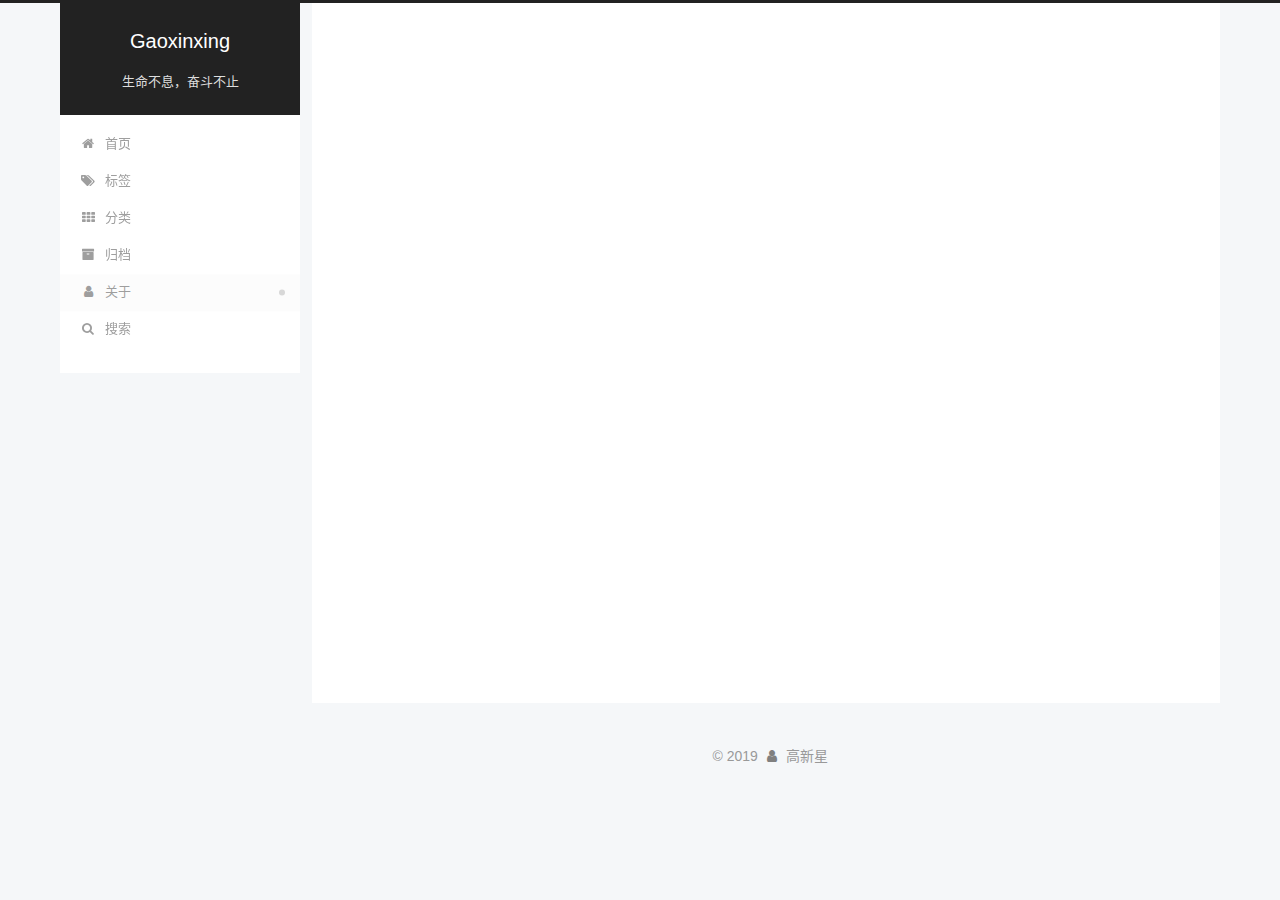
==== about/index.html @ 44e59f3e "2019030601-添加tags和categories" ====
<!DOCTYPE html>












  


<html class="theme-next pisces use-motion" lang="zh-CN">
<head><meta name="generator" content="Hexo 3.8.0">
  <meta charset="UTF-8">
<meta http-equiv="X-UA-Compatible" content="IE=edge">
<meta name="viewport" content="width=device-width, initial-scale=1, maximum-scale=2">
<meta name="theme-color" content="#222">




  
  
    
    
  <script src="/lib/pace/pace.min.js?v=1.0.2"></script>
  <link rel="stylesheet" href="/lib/pace/pace-theme-flash.min.css?v=1.0.2">























<link rel="stylesheet" href="/lib/font-awesome/css/font-awesome.min.css?v=4.6.2">

<link rel="stylesheet" href="/css/main.css?v=7.0.1">


  <link rel="apple-touch-icon" sizes="180x180" href="/images/apple-touch-icon-next.png?v=7.0.1">


  <link rel="icon" type="image/png" sizes="32x32" href="/images/favicon-32x32-next.png?v=7.0.1">


  <link rel="icon" type="image/png" sizes="16x16" href="/images/favicon-16x16-next.png?v=7.0.1">


  <link rel="mask-icon" href="/images/logo.svg?v=7.0.1" color="#222">







<script id="hexo.configurations">
  var NexT = window.NexT || {};
  var CONFIG = {
    root: '/',
    scheme: 'Pisces',
    version: '7.0.1',
    sidebar: {"position":"left","display":"post","offset":12,"onmobile":false,"dimmer":false},
    back2top: true,
    back2top_sidebar: false,
    fancybox: false,
    fastclick: false,
    lazyload: false,
    tabs: true,
    motion: {"enable":true,"async":false,"transition":{"post_block":"fadeIn","post_header":"slideDownIn","post_body":"slideDownIn","coll_header":"slideLeftIn","sidebar":"slideUpIn"}},
    algolia: {
      applicationID: '',
      apiKey: '',
      indexName: '',
      hits: {"per_page":10},
      labels: {"input_placeholder":"Search for Posts","hits_empty":"We didn't find any results for the search: ${query}","hits_stats":"${hits} results found in ${time} ms"}
    }
  };
</script>


  




  <meta property="og:type" content="website">
<meta property="og:title" content="about">
<meta property="og:url" content="http://yoursite.com/about/index.html">
<meta property="og:site_name" content="Gaoxinxing">
<meta property="og:locale" content="zh-CN">
<meta property="og:updated_time" content="2019-03-26T15:11:50.936Z">
<meta name="twitter:card" content="summary">
<meta name="twitter:title" content="about">


  


  <link rel="alternate" href="/atom.xml" title="Gaoxinxing" type="application/atom+xml">




  <link rel="canonical" href="http://yoursite.com/about/">



<script id="page.configurations">
  CONFIG.page = {
    sidebar: "",
  };
</script>

  <title>about | Gaoxinxing</title>
  












  <noscript>
  <style>
  .use-motion .motion-element,
  .use-motion .brand,
  .use-motion .menu-item,
  .sidebar-inner,
  .use-motion .post-block,
  .use-motion .pagination,
  .use-motion .comments,
  .use-motion .post-header,
  .use-motion .post-body,
  .use-motion .collection-title { opacity: initial; }

  .use-motion .logo,
  .use-motion .site-title,
  .use-motion .site-subtitle {
    opacity: initial;
    top: initial;
  }

  .use-motion .logo-line-before i { left: initial; }
  .use-motion .logo-line-after i { right: initial; }
  </style>
</noscript>

</head>

<body itemscope itemtype="http://schema.org/WebPage" lang="zh-CN">

  
  
    
  

  <div class="container sidebar-position-left page-post-detail">
    <div class="headband"></div>

    <header id="header" class="header" itemscope itemtype="http://schema.org/WPHeader">
      <div class="header-inner"><div class="site-brand-wrapper">
  <div class="site-meta">
    

    <div class="custom-logo-site-title">
      <a href="/" class="brand" rel="start">
        <span class="logo-line-before"><i></i></span>
        <span class="site-title">Gaoxinxing</span>
        <span class="logo-line-after"><i></i></span>
      </a>
    </div>
    
      
        <p class="site-subtitle">生命不息，奋斗不止</p>
      
    
    
  </div>

  <div class="site-nav-toggle">
    <button aria-label="切换导航栏">
      <span class="btn-bar"></span>
      <span class="btn-bar"></span>
      <span class="btn-bar"></span>
    </button>
  </div>
</div>



<nav class="site-nav">
  
    <ul id="menu" class="menu">
      
        
        
        
          
          <li class="menu-item menu-item-home">

    
    
    
      
    

    

    <a href="/" rel="section"><i class="menu-item-icon fa fa-fw fa-home"></i> <br>首页</a>

  </li>
        
        
        
          
          <li class="menu-item menu-item-tags">

    
    
    
      
    

    

    <a href="/tags/" rel="section"><i class="menu-item-icon fa fa-fw fa-tags"></i> <br>标签</a>

  </li>
        
        
        
          
          <li class="menu-item menu-item-categories">

    
    
    
      
    

    

    <a href="/categories/" rel="section"><i class="menu-item-icon fa fa-fw fa-th"></i> <br>分类</a>

  </li>
        
        
        
          
          <li class="menu-item menu-item-archives">

    
    
    
      
    

    

    <a href="/archives/" rel="section"><i class="menu-item-icon fa fa-fw fa-archive"></i> <br>归档</a>

  </li>
        
        
        
          
          <li class="menu-item menu-item-about menu-item-active">

    
    
    
      
    

    

    <a href="/about/" rel="section"><i class="menu-item-icon fa fa-fw fa-user"></i> <br>关于</a>

  </li>

      
      
        <li class="menu-item menu-item-search">
          
            <a href="javascript:;" class="popup-trigger">
          
            
              <i class="menu-item-icon fa fa-search fa-fw"></i> <br>搜索</a>
        </li>
      
    </ul>
  

  

  
    <div class="site-search">
      
  <div class="popup search-popup local-search-popup">
  <div class="local-search-header clearfix">
    <span class="search-icon">
      <i class="fa fa-search"></i>
    </span>
    <span class="popup-btn-close">
      <i class="fa fa-times-circle"></i>
    </span>
    <div class="local-search-input-wrapper">
      <input autocomplete="off" placeholder="搜索..." spellcheck="false" type="text" id="local-search-input">
    </div>
  </div>
  <div id="local-search-result"></div>
</div>



    </div>
  
</nav>



  



</div>
    </header>

    


    <main id="main" class="main">
      <div class="main-inner">
        <div class="content-wrap">
          
            

    
    
      
      
    
      
      
    
      
      
    
      
      
    
      
      
    
    

  


          
          <div id="content" class="content">
            

  <div id="posts" class="posts-expand">
    
    
    
    <div class="post-block page">
      <header class="post-header">

<h1 class="post-title" itemprop="name headline">about

</h1>

<div class="post-meta">
  
  



</div>

</header>

      
      
      
      <div class="post-body">
        
        
          
        
      </div>
      
      
      
    </div>
    



    
    
    
  </div>


          </div>
          

  



        </div>
        
          
  
  <div class="sidebar-toggle">
    <div class="sidebar-toggle-line-wrap">
      <span class="sidebar-toggle-line sidebar-toggle-line-first"></span>
      <span class="sidebar-toggle-line sidebar-toggle-line-middle"></span>
      <span class="sidebar-toggle-line sidebar-toggle-line-last"></span>
    </div>
  </div>

  <aside id="sidebar" class="sidebar">
    <div class="sidebar-inner">

      

      

      <div class="site-overview-wrap sidebar-panel sidebar-panel-active">
        <div class="site-overview">
          <div class="site-author motion-element" itemprop="author" itemscope itemtype="http://schema.org/Person">
            
              <img class="site-author-image" itemprop="image" src="/images/avatar.jpg" alt="高新星">
            
              <p class="site-author-name" itemprop="name">高新星</p>
              <div class="site-description motion-element" itemprop="description"></div>
          </div>

          
            <nav class="site-state motion-element">
              
                <div class="site-state-item site-state-posts">
                
                  <a href="/archives/">
                
                    <span class="site-state-item-count">1</span>
                    <span class="site-state-item-name">日志</span>
                  </a>
                </div>
              

              

              
            </nav>
          

          
            <div class="feed-link motion-element">
              <a href="/atom.xml" rel="alternate">
                <i class="fa fa-rss"></i>
                RSS
              </a>
            </div>
          

          

          

          

          
          

          
            
          
          

        </div>
      </div>

      

      

    </div>
  </aside>
  


        
      </div>
    </main>

    <footer id="footer" class="footer">
      <div class="footer-inner">
        <div class="copyright">&copy; <span itemprop="copyrightYear">2019</span>
  <span class="with-love" id="animate">
    <i class="fa fa-user"></i>
  </span>
  <span class="author" itemprop="copyrightHolder">高新星</span>

  

  
</div>









        








        
      </div>
    </footer>

    
      <div class="back-to-top">
        <i class="fa fa-arrow-up"></i>
        
          <span id="scrollpercent"><span>0</span>%</span>
        
      </div>
    

    

    

    
  </div>

  

<script>
  if (Object.prototype.toString.call(window.Promise) !== '[object Function]') {
    window.Promise = null;
  }
</script>


























  
  <script src="/lib/jquery/index.js?v=2.1.3"></script>

  
  <script src="/lib/velocity/velocity.min.js?v=1.2.1"></script>

  
  <script src="/lib/velocity/velocity.ui.min.js?v=1.2.1"></script>


  


  <script src="/js/src/utils.js?v=7.0.1"></script>

  <script src="/js/src/motion.js?v=7.0.1"></script>



  
  


  <script src="/js/src/affix.js?v=7.0.1"></script>

  <script src="/js/src/schemes/pisces.js?v=7.0.1"></script>



  
  <script src="/js/src/scrollspy.js?v=7.0.1"></script>
<script src="/js/src/post-details.js?v=7.0.1"></script>



  


  <script src="/js/src/next-boot.js?v=7.0.1"></script>


  

  

  

  


  


  
  <script>
    // Popup Window;
    var isfetched = false;
    var isXml = true;
    // Search DB path;
    var search_path = "search.xml";
    if (search_path.length === 0) {
      search_path = "search.xml";
    } else if (/json$/i.test(search_path)) {
      isXml = false;
    }
    var path = "/" + search_path;
    // monitor main search box;

    var onPopupClose = function (e) {
      $('.popup').hide();
      $('#local-search-input').val('');
      $('.search-result-list').remove();
      $('#no-result').remove();
      $(".local-search-pop-overlay").remove();
      $('body').css('overflow', '');
    }

    function proceedsearch() {
      $("body")
        .append('<div class="search-popup-overlay local-search-pop-overlay"></div>')
        .css('overflow', 'hidden');
      $('.search-popup-overlay').click(onPopupClose);
      $('.popup').toggle();
      var $localSearchInput = $('#local-search-input');
      $localSearchInput.attr("autocapitalize", "none");
      $localSearchInput.attr("autocorrect", "off");
      $localSearchInput.focus();
    }

    // search function;
    var searchFunc = function(path, search_id, content_id) {
      'use strict';

      // start loading animation
      $("body")
        .append('<div class="search-popup-overlay local-search-pop-overlay">' +
          '<div id="search-loading-icon">' +
          '<i class="fa fa-spinner fa-pulse fa-5x fa-fw"></i>' +
          '</div>' +
          '</div>')
        .css('overflow', 'hidden');
      $("#search-loading-icon").css('margin', '20% auto 0 auto').css('text-align', 'center');

      

      $.ajax({
        url: path,
        dataType: isXml ? "xml" : "json",
        async: true,
        success: function(res) {
          // get the contents from search data
          isfetched = true;
          $('.popup').detach().appendTo('.header-inner');
          var datas = isXml ? $("entry", res).map(function() {
            return {
              title: $("title", this).text(),
              content: $("content",this).text(),
              url: $("url" , this).text()
            };
          }).get() : res;
          var input = document.getElementById(search_id);
          var resultContent = document.getElementById(content_id);
          var inputEventFunction = function() {
            var searchText = input.value.trim().toLowerCase();
            var keywords = searchText.split(/[\s\-]+/);
            if (keywords.length > 1) {
              keywords.push(searchText);
            }
            var resultItems = [];
            if (searchText.length > 0) {
              // perform local searching
              datas.forEach(function(data) {
                var isMatch = false;
                var hitCount = 0;
                var searchTextCount = 0;
                var title = data.title.trim();
                var titleInLowerCase = title.toLowerCase();
                var content = data.content.trim().replace(/<[^>]+>/g,"");
                
                var contentInLowerCase = content.toLowerCase();
                var articleUrl = decodeURIComponent(data.url).replace(/\/{2,}/g, '/');
                var indexOfTitle = [];
                var indexOfContent = [];
                // only match articles with not empty titles
                if(title != '') {
                  keywords.forEach(function(keyword) {
                    function getIndexByWord(word, text, caseSensitive) {
                      var wordLen = word.length;
                      if (wordLen === 0) {
                        return [];
                      }
                      var startPosition = 0, position = [], index = [];
                      if (!caseSensitive) {
                        text = text.toLowerCase();
                        word = word.toLowerCase();
                      }
                      while ((position = text.indexOf(word, startPosition)) > -1) {
                        index.push({position: position, word: word});
                        startPosition = position + wordLen;
                      }
                      return index;
                    }

                    indexOfTitle = indexOfTitle.concat(getIndexByWord(keyword, titleInLowerCase, false));
                    indexOfContent = indexOfContent.concat(getIndexByWord(keyword, contentInLowerCase, false));
                  });
                  if (indexOfTitle.length > 0 || indexOfContent.length > 0) {
                    isMatch = true;
                    hitCount = indexOfTitle.length + indexOfContent.length;
                  }
                }

                // show search results

                if (isMatch) {
                  // sort index by position of keyword

                  [indexOfTitle, indexOfContent].forEach(function (index) {
                    index.sort(function (itemLeft, itemRight) {
                      if (itemRight.position !== itemLeft.position) {
                        return itemRight.position - itemLeft.position;
                      } else {
                        return itemLeft.word.length - itemRight.word.length;
                      }
                    });
                  });

                  // merge hits into slices

                  function mergeIntoSlice(text, start, end, index) {
                    var item = index[index.length - 1];
                    var position = item.position;
                    var word = item.word;
                    var hits = [];
                    var searchTextCountInSlice = 0;
                    while (position + word.length <= end && index.length != 0) {
                      if (word === searchText) {
                        searchTextCountInSlice++;
                      }
                      hits.push({position: position, length: word.length});
                      var wordEnd = position + word.length;

                      // move to next position of hit

                      index.pop();
                      while (index.length != 0) {
                        item = index[index.length - 1];
                        position = item.position;
                        word = item.word;
                        if (wordEnd > position) {
                          index.pop();
                        } else {
                          break;
                        }
                      }
                    }
                    searchTextCount += searchTextCountInSlice;
                    return {
                      hits: hits,
                      start: start,
                      end: end,
                      searchTextCount: searchTextCountInSlice
                    };
                  }

                  var slicesOfTitle = [];
                  if (indexOfTitle.length != 0) {
                    slicesOfTitle.push(mergeIntoSlice(title, 0, title.length, indexOfTitle));
                  }

                  var slicesOfContent = [];
                  while (indexOfContent.length != 0) {
                    var item = indexOfContent[indexOfContent.length - 1];
                    var position = item.position;
                    var word = item.word;
                    // cut out 100 characters
                    var start = position - 20;
                    var end = position + 80;
                    if(start < 0){
                      start = 0;
                    }
                    if (end < position + word.length) {
                      end = position + word.length;
                    }
                    if(end > content.length){
                      end = content.length;
                    }
                    slicesOfContent.push(mergeIntoSlice(content, start, end, indexOfContent));
                  }

                  // sort slices in content by search text's count and hits' count

                  slicesOfContent.sort(function (sliceLeft, sliceRight) {
                    if (sliceLeft.searchTextCount !== sliceRight.searchTextCount) {
                      return sliceRight.searchTextCount - sliceLeft.searchTextCount;
                    } else if (sliceLeft.hits.length !== sliceRight.hits.length) {
                      return sliceRight.hits.length - sliceLeft.hits.length;
                    } else {
                      return sliceLeft.start - sliceRight.start;
                    }
                  });

                  // select top N slices in content

                  var upperBound = parseInt('1');
                  if (upperBound >= 0) {
                    slicesOfContent = slicesOfContent.slice(0, upperBound);
                  }

                  // highlight title and content

                  function highlightKeyword(text, slice) {
                    var result = '';
                    var prevEnd = slice.start;
                    slice.hits.forEach(function (hit) {
                      result += text.substring(prevEnd, hit.position);
                      var end = hit.position + hit.length;
                      result += '<b class="search-keyword">' + text.substring(hit.position, end) + '</b>';
                      prevEnd = end;
                    });
                    result += text.substring(prevEnd, slice.end);
                    return result;
                  }

                  var resultItem = '';

                  if (slicesOfTitle.length != 0) {
                    resultItem += "<li><a href='" + articleUrl + "' class='search-result-title'>" + highlightKeyword(title, slicesOfTitle[0]) + "</a>";
                  } else {
                    resultItem += "<li><a href='" + articleUrl + "' class='search-result-title'>" + title + "</a>";
                  }

                  slicesOfContent.forEach(function (slice) {
                    resultItem += "<a href='" + articleUrl + "'>" +
                      "<p class=\"search-result\">" + highlightKeyword(content, slice) +
                      "...</p>" + "</a>";
                  });

                  resultItem += "</li>";
                  resultItems.push({
                    item: resultItem,
                    searchTextCount: searchTextCount,
                    hitCount: hitCount,
                    id: resultItems.length
                  });
                }
              })
            };
            if (keywords.length === 1 && keywords[0] === "") {
              resultContent.innerHTML = '<div id="no-result"><i class="fa fa-search fa-5x"></i></div>'
            } else if (resultItems.length === 0) {
              resultContent.innerHTML = '<div id="no-result"><i class="fa fa-frown-o fa-5x"></i></div>'
            } else {
              resultItems.sort(function (resultLeft, resultRight) {
                if (resultLeft.searchTextCount !== resultRight.searchTextCount) {
                  return resultRight.searchTextCount - resultLeft.searchTextCount;
                } else if (resultLeft.hitCount !== resultRight.hitCount) {
                  return resultRight.hitCount - resultLeft.hitCount;
                } else {
                  return resultRight.id - resultLeft.id;
                }
              });
              var searchResultList = '<ul class=\"search-result-list\">';
              resultItems.forEach(function (result) {
                searchResultList += result.item;
              })
              searchResultList += "</ul>";
              resultContent.innerHTML = searchResultList;
            }
          }

          if ('auto' === 'auto') {
            input.addEventListener('input', inputEventFunction);
          } else {
            $('.search-icon').click(inputEventFunction);
            input.addEventListener('keypress', function (event) {
              if (event.keyCode === 13) {
                inputEventFunction();
              }
            });
          }

          // remove loading animation
          $(".local-search-pop-overlay").remove();
          $('body').css('overflow', '');

          proceedsearch();
        }
      });
    }

    // handle and trigger popup window;
    $('.popup-trigger').click(function(e) {
      e.stopPropagation();
      if (isfetched === false) {
        searchFunc(path, 'local-search-input', 'local-search-result');
      } else {
        proceedsearch();
      };
    });

    $('.popup-btn-close').click(onPopupClose);
    $('.popup').click(function(e){
      e.stopPropagation();
    });
    $(document).on('keyup', function (event) {
      var shouldDismissSearchPopup = event.which === 27 &&
        $('.search-popup').is(':visible');
      if (shouldDismissSearchPopup) {
        onPopupClose();
      }
    });
  </script>





  

  

  

  

  

  

  

  

  

  

  

  

  

  

</body>
</html>
---- css/main.css ----
/* normalize.css v8.0.1 | MIT License | github.com/necolas/normalize.css */
html {
  line-height: 1.15; /* 1 */
  -webkit-text-size-adjust: 100%; /* 2 */
}
body {
  margin: 0;
}
main {
  display: block;
}
h1 {
  font-size: 2em;
  margin: 0.67em 0;
}
hr {
  box-sizing: content-box; /* 1 */
  height: 0; /* 1 */
  overflow: visible; /* 2 */
}
pre {
  font-family: monospace, monospace; /* 1 */
  font-size: 1em; /* 2 */
}
a {
  background-color: transparent;
}
abbr[title] {
  border-bottom: none; /* 1 */
  text-decoration: underline; /* 2 */
  text-decoration: underline dotted; /* 2 */
}
b,
strong {
  font-weight: bolder;
}
code,
kbd,
samp {
  font-family: monospace, monospace; /* 1 */
  font-size: 1em; /* 2 */
}
small {
  font-size: 80%;
}
sub,
sup {
  font-size: 75%;
  line-height: 0;
  position: relative;
  vertical-align: baseline;
}
sub {
  bottom: -0.25em;
}
sup {
  top: -0.5em;
}
img {
  border-style: none;
}
button,
input,
optgroup,
select,
textarea {
  font-family: inherit; /* 1 */
  font-size: 100%; /* 1 */
  line-height: 1.15; /* 1 */
  margin: 0; /* 2 */
}
button,
input {
/* 1 */
  overflow: visible;
}
button,
select {
/* 1 */
  text-transform: none;
}
button,
[type="button"],
[type="reset"],
[type="submit"] {
  -webkit-appearance: button;
}
button::-moz-focus-inner,
[type="button"]::-moz-focus-inner,
[type="reset"]::-moz-focus-inner,
[type="submit"]::-moz-focus-inner {
  border-style: none;
  padding: 0;
}
button:-moz-focusring,
[type="button"]:-moz-focusring,
[type="reset"]:-moz-focusring,
[type="submit"]:-moz-focusring {
  outline: 1px dotted ButtonText;
}
fieldset {
  padding: 0.35em 0.75em 0.625em;
}
legend {
  box-sizing: border-box; /* 1 */
  color: inherit; /* 2 */
  display: table; /* 1 */
  max-width: 100%; /* 1 */
  padding: 0; /* 3 */
  white-space: normal; /* 1 */
}
progress {
  vertical-align: baseline;
}
textarea {
  overflow: auto;
}
[type="checkbox"],
[type="radio"] {
  box-sizing: border-box; /* 1 */
  padding: 0; /* 2 */
}
[type="number"]::-webkit-inner-spin-button,
[type="number"]::-webkit-outer-spin-button {
  height: auto;
}
[type="search"] {
  -webkit-appearance: textfield; /* 1 */
  outline-offset: -2px; /* 2 */
}
[type="search"]::-webkit-search-decoration {
  -webkit-appearance: none;
}
::-webkit-file-upload-button {
  -webkit-appearance: button; /* 1 */
  font: inherit; /* 2 */
}
details {
  display: block;
}
summary {
  display: list-item;
}
template {
  display: none;
}
[hidden] {
  display: none;
}
::selection {
  background: #262a30;
  color: #fff;
}
body {
  position: relative;
  font-family: 'Lato', "PingFang SC", "Microsoft YaHei", sans-serif;
  font-size: 14px;
  line-height: 2;
  color: #555;
  background: #f5f7f9;
}
@media (max-width: 767px) {
  body {
    padding-right: 0 !important;
  }
}
@media (min-width: 768px) and (max-width: 991px) {
  body {
    padding-right: 0 !important;
  }
}
@media (min-width: 1200px) {
  body {
    font-size: 16px;
  }
}
h1,
h2,
h3,
h4,
h5,
h6 {
  margin: 20px 0 15px;
  padding: 0;
  font-weight: bold;
  line-height: 1.5;
  font-family: 'Lato', "PingFang SC", "Microsoft YaHei", sans-serif;
}
h1 {
  font-size: 22px;
}
h1 code {
  font-size: 1em;
}
@media (max-width: 767px) {
  h1 {
    font-size: 18px;
  }
  h1 code {
    font-size: 1em;
  }
}
h2 {
  font-size: 20px;
}
h2 code {
  font-size: 1em;
}
@media (max-width: 767px) {
  h2 {
    font-size: 16px;
  }
  h2 code {
    font-size: 1em;
  }
}
h3 {
  font-size: 18px;
}
h3 code {
  font-size: 1em;
}
@media (max-width: 767px) {
  h3 {
    font-size: 14px;
  }
  h3 code {
    font-size: 1em;
  }
}
h4 {
  font-size: 16px;
}
h4 code {
  font-size: 1em;
}
@media (max-width: 767px) {
  h4 {
    font-size: 12px;
  }
  h4 code {
    font-size: 1em;
  }
}
h5 {
  font-size: 14px;
}
h5 code {
  font-size: 1em;
}
@media (max-width: 767px) {
  h5 {
    font-size: 10px;
  }
  h5 code {
    font-size: 1em;
  }
}
h6 {
  font-size: 12px;
}
h6 code {
  font-size: 1em;
}
@media (max-width: 767px) {
  h6 {
    font-size: 8px;
  }
  h6 code {
    font-size: 1em;
  }
}
p {
  margin: 0 0 20px 0;
}
a,
span.exturl {
  overflow-wrap: break-word;
  word-wrap: break-word;
  background-color: transparent;
  color: #555;
  text-decoration: none;
  outline: none;
  border-bottom: 1px solid #999;
  cursor: pointer;
}
a:hover,
span.exturl:hover {
  color: #222;
  border-bottom-color: #222;
}
video {
  max-width: 100%;
  display: block;
  margin-left: auto;
  margin-right: auto;
}
img {
  display: block;
  margin: auto;
  max-width: 100%;
  height: auto;
}
hr {
  margin: 40px 0;
  height: 3px;
  border: none;
  background-color: #ddd;
  background-image: repeating-linear-gradient(-45deg, #fff, #fff 4px, transparent 4px, transparent 8px);
}
blockquote {
  margin: 0;
  padding: 0 15px;
  color: #666;
  border-left: 4px solid #ddd;
}
blockquote cite::before {
  content: "-";
  padding: 0 5px;
}
dt {
  font-weight: 700;
}
dd {
  margin: 0;
  padding: 0;
}
kbd {
  border: 1px solid #ccc;
  border-radius: 0.2em;
  box-shadow: 0.1em 0.1em 0.2em rgba(0,0,0,0.1);
  background-color: #f9f9f9;
  font-family: inherit;
  background-image: linear-gradient(top, #eee, #fff, #eee);
  padding: 0.1em 0.3em;
  white-space: nowrap;
}
.text-left {
  text-align: left;
}
.text-center {
  text-align: center;
}
.text-right {
  text-align: right;
}
.text-justify {
  text-align: justify;
}
.text-nowrap {
  white-space: nowrap;
}
.text-lowercase {
  text-transform: lowercase;
}
.text-uppercase {
  text-transform: uppercase;
}
.text-capitalize {
  text-transform: capitalize;
}
.center-block {
  display: block;
  margin-left: auto;
  margin-right: auto;
}
.clearfix:before,
.clearfix:after {
  content: " ";
  display: table;
}
.clearfix:after {
  clear: both;
}
.pullquote {
  width: 45%;
}
.pullquote.left {
  float: left;
  margin-left: 5px;
  margin-right: 10px;
}
.pullquote.right {
  float: right;
  margin-left: 10px;
  margin-right: 5px;
}
.affix.affix.affix {
  position: fixed;
}
.translation {
  margin-top: -20px;
  font-size: 14px;
  color: #999;
}
.scrollbar-measure {
  width: 100px;
  height: 100px;
  overflow: scroll;
  position: absolute;
  top: -9999px;
}
.use-motion .motion-element {
  opacity: 0;
}
.table-container {
  margin: 20px 0;
  overflow: auto;
  -webkit-overflow-scrolling: touch;
}
table {
  width: 100%;
  border-collapse: collapse;
  border-spacing: 0;
  font-size: 14px;
}
table>tbody>tr:nth-of-type(odd) {
  background-color: #f9f9f9;
}
table>tbody>tr:hover {
  background-color: #f5f5f5;
}
caption,
th,
td {
  padding: 8px;
  text-align: left;
  vertical-align: middle;
  font-weight: normal;
}
th,
td {
  border: 1px solid #ddd;
  border-bottom: 3px solid #ddd;
}
th {
  padding-bottom: 10px;
  font-weight: 700;
}
td {
  border-bottom-width: 1px;
}
html,
body {
  height: 100%;
}
.container {
  position: relative;
}
.header-inner {
  margin: 0 auto;
  padding: 100px 0 70px;
  width: calc(100% - 20px);
}
@media (min-width: 1200px) {
  .container .header-inner {
    width: 1160px;
  }
}
@media (min-width: 1600px) {
  .container .header-inner {
    width: 73%;
  }
}
.main-inner {
  margin: 0 auto;
  width: calc(100% - 20px);
}
@media (min-width: 1200px) {
  .container .main-inner {
    width: 1160px;
  }
}
@media (min-width: 1600px) {
  .container .main-inner {
    width: 73%;
  }
}
.footer {
  padding: 20px 0;
}
.footer-inner {
  box-sizing: border-box;
  margin: 0px auto;
  width: calc(100% - 20px);
}
@media (min-width: 1200px) {
  .container .footer-inner {
    width: 1160px;
  }
}
@media (min-width: 1600px) {
  .container .footer-inner {
    width: 73%;
  }
}
pre,
.highlight {
  overflow: auto;
  margin: 20px 0;
  padding: 0;
  font-size: 14px;
  color: #4d4d4c;
  background: #f7f7f7;
  line-height: 1.6;
}
pre,
code {
  font-family: consolas, Menlo, "PingFang SC", "Microsoft YaHei", monospace;
}
code {
  overflow-wrap: break-word;
  word-wrap: break-word;
  padding: 2px 4px;
  color: #555;
  background: #eee;
  border-radius: 3px;
  font-size: 14px;
}
pre {
  padding: 10px;
}
pre code {
  padding: 0;
  color: #4d4d4c;
  background: none;
  text-shadow: none;
}
.highlight {
  border-radius: 1px;
}
.highlight pre {
  border: none;
  margin: 0;
  padding: 10px 0;
}
.highlight table {
  margin: 0;
  width: auto;
  border: none;
}
.highlight td {
  border: none;
  padding: 0;
}
.highlight figcaption {
  font-size: 1em;
  color: #4d4d4c;
  line-height: 1em;
  margin-bottom: 1em;
  margin: 0em;
  padding: 0.5em;
  background: #eee;
  border-bottom: 1px solid #e9e9e9;
}
.highlight figcaption:before,
.highlight figcaption:after {
  content: " ";
  display: table;
}
.highlight figcaption:after {
  clear: both;
}
.highlight figcaption a {
  float: right;
  color: #4d4d4c;
}
.highlight figcaption a:hover {
  border-bottom-color: #4d4d4c;
}
.highlight .gutter pre {
  padding-left: 10px;
  padding-right: 10px;
  color: #869194;
  text-align: right;
  background-color: #eff2f3;
}
.highlight .code pre {
  width: 100%;
  padding-left: 10px;
  padding-right: 10px;
  background-color: #f7f7f7;
}
.highlight .line {
  height: 20px;
}
.gutter {
  -webkit-user-select: none;
  -moz-user-select: none;
  -ms-user-select: none;
  user-select: none;
}
.gist table {
  width: auto;
}
.gist table td {
  border: none;
}
pre .deletion {
  background: #fdd;
}
pre .addition {
  background: #dfd;
}
pre .meta {
  color: #8959a8;
}
pre .comment {
  color: #8e908c;
}
pre .variable,
pre .attribute,
pre .tag,
pre .name,
pre .regexp,
pre .ruby .constant,
pre .xml .tag .title,
pre .xml .pi,
pre .xml .doctype,
pre .html .doctype,
pre .css .id,
pre .css .class,
pre .css .pseudo {
  color: #c82829;
}
pre .number,
pre .preprocessor,
pre .built_in,
pre .builtin-name,
pre .literal,
pre .params,
pre .constant,
pre .command {
  color: #f5871f;
}
pre .ruby .class .title,
pre .css .rules .attribute,
pre .string,
pre .symbol,
pre .value,
pre .inheritance,
pre .header,
pre .ruby .symbol,
pre .xml .cdata,
pre .special,
pre .formula {
  color: #718c00;
}
pre .title,
pre .css .hexcolor {
  color: #3e999f;
}
pre .function,
pre .python .decorator,
pre .python .title,
pre .ruby .function .title,
pre .ruby .title .keyword,
pre .perl .sub,
pre .javascript .title,
pre .coffeescript .title {
  color: #4271ae;
}
pre .keyword,
pre .javascript .function {
  color: #8959a8;
}
.posts-expand .post-body img.full-image {
  border: none;
}
.blockquote-center,
.page-home .post-type-quote blockquote,
.page-post-detail .post-type-quote blockquote {
  position: relative;
  margin: 40px 0;
  padding: 0;
  border-left: none;
  text-align: center;
}
.blockquote-center::before,
.page-home .post-type-quote blockquote::before,
.page-post-detail .post-type-quote blockquote::before,
.blockquote-center::after,
.page-home .post-type-quote blockquote::after,
.page-post-detail .post-type-quote blockquote::after {
  position: absolute;
  content: ' ';
  display: block;
  width: 100%;
  height: 24px;
  opacity: 0.2;
  background-repeat: no-repeat;
  background-position: 0 -6px;
  background-size: 22px 22px;
}
.blockquote-center::before,
.page-home .post-type-quote blockquote::before,
.page-post-detail .post-type-quote blockquote::before {
  top: -20px;
  background-image: url("../images/quote-l.svg");
  border-top: 1px solid #ccc;
}
.blockquote-center::after,
.page-home .post-type-quote blockquote::after,
.page-post-detail .post-type-quote blockquote::after {
  bottom: -20px;
  background-image: url("../images/quote-r.svg");
  border-bottom: 1px solid #ccc;
  background-position: 100% 8px;
}
.blockquote-center p,
.page-home .post-type-quote blockquote p,
.page-post-detail .post-type-quote blockquote p,
.blockquote-center div,
.page-home .post-type-quote blockquote div,
.page-post-detail .post-type-quote blockquote div {
  text-align: center;
}
.post .post-body .group-picture img {
  box-sizing: border-box;
  padding: 0 3px;
  border: none;
}
.post .group-picture-row {
  overflow: hidden;
  margin-top: 6px;
}
.post .group-picture-row:first-child {
  margin-top: 0;
}
.post .group-picture-column {
  float: left;
}
.page-post-detail .post-body .group-picture-column {
  float: none;
  margin-top: 10px;
  width: auto !important;
}
.page-post-detail .post-body .group-picture-column img {
  margin: 0 auto;
}
.page-archive .group-picture-container {
  overflow: hidden;
}
.page-archive .group-picture-row {
  float: left;
}
.page-archive .group-picture-row:first-child {
  margin-top: 6px;
}
.page-archive .group-picture-column {
  max-width: 150px;
  max-height: 150px;
}
.post-body .label {
  display: inline;
  padding: 0 2px;
  white-space: nowrap;
}
.post-body .label.default {
  background-color: #f0f0f0;
}
.post-body .label.primary {
  background-color: #efe6f7;
}
.post-body .label.info {
  background-color: #e5f2f8;
}
.post-body .label.success {
  background-color: #e7f4e9;
}
.post-body .label.warning {
  background-color: #fcf6e1;
}
.post-body .label.danger {
  background-color: #fae8eb;
}
.post-body .note {
  position: relative;
  padding: 15px;
  margin-bottom: 20px;
  border: 1px solid #eee;
  border-left-width: 5px;
  border-radius: 3px;
}
.post-body .note h2,
.post-body .note h3,
.post-body .note h4,
.post-body .note h5,
.post-body .note h6 {
  margin-top: 0;
  margin-bottom: 0;
  border-bottom: initial;
  padding-top: 0 !important;
}
.post-body .note p:first-child,
.post-body .note ul:first-child,
.post-body .note ol:first-child,
.post-body .note table:first-child,
.post-body .note pre:first-child,
.post-body .note blockquote:first-child {
  margin-top: 0;
}
.post-body .note p:last-child,
.post-body .note ul:last-child,
.post-body .note ol:last-child,
.post-body .note table:last-child,
.post-body .note pre:last-child,
.post-body .note blockquote:last-child {
  margin-bottom: 0;
}
.post-body .note.default {
  border-left-color: #777;
}
.post-body .note.default h2,
.post-body .note.default h3,
.post-body .note.default h4,
.post-body .note.default h5,
.post-body .note.default h6 {
  color: #777;
}
.post-body .note.primary {
  border-left-color: #6f42c1;
}
.post-body .note.primary h2,
.post-body .note.primary h3,
.post-body .note.primary h4,
.post-body .note.primary h5,
.post-body .note.primary h6 {
  color: #6f42c1;
}
.post-body .note.info {
  border-left-color: #428bca;
}
.post-body .note.info h2,
.post-body .note.info h3,
.post-body .note.info h4,
.post-body .note.info h5,
.post-body .note.info h6 {
  color: #428bca;
}
.post-body .note.success {
  border-left-color: #5cb85c;
}
.post-body .note.success h2,
.post-body .note.success h3,
.post-body .note.success h4,
.post-body .note.success h5,
.post-body .note.success h6 {
  color: #5cb85c;
}
.post-body .note.warning {
  border-left-color: #f0ad4e;
}
.post-body .note.warning h2,
.post-body .note.warning h3,
.post-body .note.warning h4,
.post-body .note.warning h5,
.post-body .note.warning h6 {
  color: #f0ad4e;
}
.post-body .note.danger {
  border-left-color: #d9534f;
}
.post-body .note.danger h2,
.post-body .note.danger h3,
.post-body .note.danger h4,
.post-body .note.danger h5,
.post-body .note.danger h6 {
  color: #d9534f;
}
.post-body .tabs {
  position: relative;
  display: block;
  margin-bottom: 20px;
  padding-top: 10px;
}
.post-body .tabs ul.nav-tabs {
  margin: 0;
  padding: 0;
  display: flex;
  margin-bottom: -1px;
}
@media (max-width: 413px) {
  .post-body .tabs ul.nav-tabs {
    display: block;
    margin-bottom: 5px;
  }
}
.post-body .tabs ul.nav-tabs li.tab {
  list-style-type: none !important;
  margin: 0 0.25em 0 0;
  border-top: 3px solid transparent;
  border-left: 1px solid transparent;
  border-right: 1px solid transparent;
}
@media (max-width: 413px) {
  .post-body .tabs ul.nav-tabs li.tab {
    margin: initial;
    border-top: 1px solid transparent;
    border-left: 3px solid transparent;
    border-right: 1px solid transparent;
    border-bottom: 1px solid transparent;
  }
}
.post-body .tabs ul.nav-tabs li.tab a {
  outline: 0;
  border-bottom: initial;
  display: block;
  line-height: 1.8em;
  padding: 0.25em 0.75em;
  transition-duration: 0.2s;
  transition-timing-function: ease-out;
  transition-delay: 0s;
}
.post-body .tabs ul.nav-tabs li.tab a i {
  width: 1.285714285714286em;
}
.post-body .tabs ul.nav-tabs li.tab.active {
  border-top: 3px solid #fc6423;
  border-left: 1px solid #ddd;
  border-right: 1px solid #ddd;
  background-color: #fff;
}
@media (max-width: 413px) {
  .post-body .tabs ul.nav-tabs li.tab.active {
    border-top: 1px solid #ddd;
    border-left: 3px solid #fc6423;
    border-right: 1px solid #ddd;
    border-bottom: 1px solid #ddd;
  }
}
.post-body .tabs ul.nav-tabs li.tab.active a {
  cursor: default;
  color: #555;
}
.post-body .tabs .tab-content {
  background-color: #fff;
}
.post-body .tabs .tab-content .tab-pane {
  border: 1px solid #ddd;
  padding: 20px 20px 0 20px;
}
.post-body .tabs .tab-content .tab-pane:not(.active) {
  display: none !important;
}
.post-body .tabs .tab-content .tab-pane.active {
  display: block !important;
}
.btn {
  display: inline-block;
  padding: 0 20px;
  font-size: 14px;
  color: #555;
  background: #fff;
  border: 2px solid #555;
  text-decoration: none;
  border-radius: 2px;
  transition-property: background-color;
  transition-duration: 0.2s;
  transition-timing-function: ease-in-out;
  transition-delay: 0s;
  line-height: 2;
}
.btn:hover {
  border-color: #222;
  color: #fff;
  background: #222;
}
.btn +.btn {
  margin: 0 0 8px 8px;
}
.btn .fa-fw {
  width: 1.285714285714286em;
  text-align: left;
}
.btn-bar {
  display: block;
  width: 22px;
  height: 2px;
  background: #555;
  border-radius: 1px;
}
.btn-bar+.btn-bar {
  margin-top: 4px;
}
.pagination {
  margin: 120px 0 40px;
  text-align: center;
  border-top: 1px solid #eee;
}
.page-number-basic,
.pagination .prev,
.pagination .next,
.pagination .page-number,
.pagination .space {
  display: inline-block;
  position: relative;
  top: -1px;
  margin: 0 10px;
  padding: 0 11px;
}
@media (max-width: 767px) {
  .page-number-basic,
  .pagination .prev,
  .pagination .next,
  .pagination .page-number,
  .pagination .space {
    margin: 0 5px;
  }
}
.pagination .prev,
.pagination .next,
.pagination .page-number {
  border-bottom: 0;
  border-top: 1px solid #eee;
  transition-property: border-color;
  transition-duration: 0.2s;
  transition-timing-function: ease-in-out;
  transition-delay: 0s;
}
.pagination .prev:hover,
.pagination .next:hover,
.pagination .page-number:hover {
  border-top-color: #222;
}
.pagination .space {
  padding: 0;
  margin: 0;
}
.pagination .prev {
  margin-left: 0;
}
.pagination .next {
  margin-right: 0;
}
.pagination .page-number.current {
  color: #fff;
  background: #ccc;
  border-top-color: #ccc;
}
@media (max-width: 767px) {
  .pagination {
    border-top: none;
  }
  .pagination .prev,
  .pagination .next,
  .pagination .page-number {
    margin-bottom: 10px;
    border-top: 0;
    border-bottom: 1px solid #eee;
    padding: 0 10px;
  }
  .pagination .prev:hover,
  .pagination .next:hover,
  .pagination .page-number:hover {
    border-bottom-color: #222;
  }
}
.comments {
  margin: 60px 20px 0;
}
.tag-cloud {
  text-align: center;
}
.tag-cloud a {
  display: inline-block;
  margin: 10px;
}
.tag-cloud a:hover {
  color: #222 !important;
}
.back-to-top {
  box-sizing: border-box;
  position: fixed;
  bottom: -100px;
  right: 30px;
  z-index: 1050;
  padding: 0 6px;
  width: initial;
  background: #222;
  font-size: 12px;
  opacity: 0.6;
  color: #fff;
  cursor: pointer;
  text-align: center;
  transition-property: bottom;
  transition-duration: 0.2s;
  transition-timing-function: ease-in-out;
  transition-delay: 0s;
}
@media (min-width: 768px) and (max-width: 991px) {
  .back-to-top {
    display: none !important;
  }
}
@media (max-width: 767px) {
  .back-to-top {
    display: none !important;
  }
}
.back-to-top.back-to-top-on {
  bottom: 30px;
}
.header {
  background: transparent;
}
.header-inner {
  position: relative;
}
.headband {
  height: 3px;
  background: #222;
}
.site-meta {
  margin: 0;
  text-align: center;
}
@media (max-width: 767px) {
  .site-meta {
    text-align: center;
  }
}
.brand {
  position: relative;
  display: inline-block;
  padding: 0 40px;
  color: #fff;
  background: #222;
  border-bottom: none;
}
.brand:hover {
  color: #fff;
}
.logo {
  display: inline-block;
  margin-right: 5px;
  line-height: 36px;
  vertical-align: top;
}
.site-title {
  display: inline-block;
  vertical-align: top;
  line-height: 36px;
  font-size: 20px;
  font-weight: normal;
  font-family: 'Lato', "PingFang SC", "Microsoft YaHei", sans-serif;
}
.site-subtitle {
  margin-top: 10px;
  font-size: 13px;
  color: #ddd;
}
.use-motion .brand {
  opacity: 0;
}
.use-motion .logo,
.use-motion .site-title,
.use-motion .site-subtitle,
.use-motion .custom-logo-image {
  opacity: 0;
  position: relative;
  top: -10px;
}
.site-nav-toggle {
  display: none;
  position: absolute;
  top: 10px;
  left: 10px;
}
@media (max-width: 767px) {
  .site-nav-toggle {
    display: block;
  }
}
.site-nav-toggle button {
  margin-top: 2px;
  padding: 9px 10px;
  background: transparent;
  border: none;
}
@media (max-width: 767px) {
  .site-nav {
    display: none;
    margin: 0 -10px;
    padding: 0 10px;
    clear: both;
    border-top: 1px solid #ddd;
  }
}
@media (min-width: 768px) and (max-width: 991px) {
  .site-nav {
    display: block !important;
  }
}
@media (min-width: 992px) {
  .site-nav {
    display: block !important;
  }
}
.menu {
  margin-top: 20px;
  padding-left: 0;
  text-align: center;
}
.menu .menu-item {
  display: inline-block;
  margin: 0 10px;
  list-style: none;
}
@media screen and (max-width: 767px) {
  .menu .menu-item {
    margin-top: 10px;
  }
}
.menu .menu-item a,
.menu .menu-item span.exturl {
  display: block;
  font-size: 13px;
  line-height: inherit;
  border-bottom: 1px solid transparent;
  transition-property: border-color;
  transition-duration: 0.2s;
  transition-timing-function: ease-in-out;
  transition-delay: 0s;
}
.menu .menu-item a:hover,
.menu .menu-item span.exturl:hover {
  border-bottom-color: #222;
}
.menu .menu-item .fa {
  margin-right: 5px;
}
.use-motion .menu-item {
  opacity: 0;
}
.post-body {
  overflow-wrap: break-word;
  word-wrap: break-word;
  font-family: 'Lato', "PingFang SC", "Microsoft YaHei", sans-serif;
}
.post-body .exturl .fa {
  font-size: 14px;
  margin-left: 4px;
}
.post-body .fancybox img {
  display: block !important;
  margin: 0 auto;
  cursor: pointer;
  cursor: zoom-in;
}
.post-body .image-caption,
.post-body .figure .caption {
  margin: -20px auto 15px;
  text-align: center;
  font-size: 14px;
  color: #999;
  font-weight: bold;
  line-height: 1;
}
.post-sticky-flag {
  display: inline-block;
  font-size: 16px;
  transform: rotate(30deg);
}
.use-motion .post-block,
.use-motion .pagination,
.use-motion .comments {
  opacity: 0;
}
.use-motion .post-header {
  opacity: 0;
}
.use-motion .post-body {
  opacity: 0;
}
.use-motion .collection-title {
  opacity: 0;
}
.posts-expand {
  padding-top: 40px;
}
@media (max-width: 767px) {
  .posts-expand {
    margin: 0 20px;
  }
  .post-body pre .gutter pre {
    padding-right: 10px;
  }
  .post-body .highlight {
    margin-left: 0px;
    margin-right: 0px;
    padding: 0;
  }
  .post-body .highlight .gutter pre {
    padding-right: 10px;
  }
}
@media (min-width: 992px) {
  .posts-expand .post-body {
    text-align: justify;
  }
}
@media (max-width: 991px) {
  .posts-expand .post-body {
    text-align: justify;
  }
}
.posts-expand .post-body h2,
.posts-expand .post-body h3,
.posts-expand .post-body h4,
.posts-expand .post-body h5,
.posts-expand .post-body h6 {
  padding-top: 10px;
}
.posts-expand .post-body h2 .header-anchor,
.posts-expand .post-body h3 .header-anchor,
.posts-expand .post-body h4 .header-anchor,
.posts-expand .post-body h5 .header-anchor,
.posts-expand .post-body h6 .header-anchor {
  float: right;
  margin-left: 10px;
  color: #ccc;
  border-bottom-style: none;
  visibility: hidden;
}
.posts-expand .post-body h2 .header-anchor:hover,
.posts-expand .post-body h3 .header-anchor:hover,
.posts-expand .post-body h4 .header-anchor:hover,
.posts-expand .post-body h5 .header-anchor:hover,
.posts-expand .post-body h6 .header-anchor:hover {
  color: inherit;
}
.posts-expand .post-body h2:hover .header-anchor,
.posts-expand .post-body h3:hover .header-anchor,
.posts-expand .post-body h4:hover .header-anchor,
.posts-expand .post-body h5:hover .header-anchor,
.posts-expand .post-body h6:hover .header-anchor {
  visibility: visible;
}
.posts-expand .post-body ul > li {
  list-style: circle;
}
.posts-expand .post-body img {
  box-sizing: border-box;
  margin: 0 auto 25px;
  padding: 3px;
  border: 1px solid #ddd;
}
@media (max-width: 767px) {
  .posts-collapse {
    margin: 0 20px;
  }
  .posts-collapse .post-title,
  .posts-collapse .post-meta {
    display: block;
    width: auto;
    text-align: left;
  }
}
.posts-collapse {
  position: relative;
  z-index: 1010;
  margin-left: 55px;
}
.posts-collapse::after {
  content: " ";
  position: absolute;
  top: 20px;
  left: 0;
  margin-left: -2px;
  width: 4px;
  height: 100%;
  background: #f5f5f5;
  z-index: -1;
}
@media (max-width: 767px) {
  .posts-collapse {
    margin: 0 20px;
  }
}
.posts-collapse .collection-title {
  position: relative;
  margin: 60px 0;
}
.posts-collapse .collection-title h1,
.posts-collapse .collection-title h2 {
  margin-left: 20px;
}
.posts-collapse .collection-title small {
  color: #bbb;
  margin-left: 5px;
}
.posts-collapse .collection-title::before {
  content: " ";
  position: absolute;
  left: 0;
  top: 50%;
  margin-left: -4px;
  margin-top: -4px;
  width: 8px;
  height: 8px;
  background: #bbb;
  border-radius: 50%;
}
.posts-collapse .post {
  margin: 30px 0;
}
.posts-collapse .post-header {
  position: relative;
  transition-duration: 0.2s;
  transition-timing-function: ease-in-out;
  transition-delay: 0s;
  transition-property: border;
  border-bottom: 1px dashed #ccc;
}
.posts-collapse .post-header::before {
  content: " ";
  position: absolute;
  left: 0;
  top: 12px;
  width: 6px;
  height: 6px;
  margin-left: -4px;
  background: #bbb;
  border-radius: 50%;
  border: 1px solid #fff;
  transition-duration: 0.2s;
  transition-timing-function: ease-in-out;
  transition-delay: 0s;
  transition-property: background;
}
.posts-collapse .post-header:hover {
  border-bottom-color: #666;
}
.posts-collapse .post-header:hover::before {
  background: #222;
}
.posts-collapse .post-meta {
  position: absolute;
  font-size: 12px;
  left: 20px;
  top: 5px;
}
.posts-collapse .post-comments-count {
  display: none;
}
.posts-collapse .post-title {
  margin-left: 60px;
  font-size: 16px;
  font-weight: normal;
  line-height: inherit;
}
.posts-collapse .post-title::after {
  margin-left: 3px;
  opacity: 0.6;
}
.posts-collapse .post-title a,
.posts-collapse .post-title span.exturl {
  color: #666;
  border-bottom: none;
}
.page-home .post-type-quote .post-header,
.page-post-detail .post-type-quote .post-header,
.page-home .post-type-quote .post-tags,
.page-post-detail .post-type-quote .post-tags {
  display: none;
}
.posts-expand .post-title {
  overflow-wrap: break-word;
  word-wrap: break-word;
  text-align: center;
  font-weight: 400;
}
.posts-expand .post-title-link {
  display: inline-block;
  position: relative;
  color: #555;
  border-bottom: none;
  line-height: 1.2;
  vertical-align: top;
}
.posts-expand .post-title-link::before {
  content: "";
  position: absolute;
  width: 100%;
  height: 2px;
  bottom: 0;
  left: 0;
  background-color: #000;
  visibility: hidden;
  transform: scaleX(0);
  transition-duration: 0.2s;
  transition-timing-function: ease-in-out;
  transition-delay: 0s;
}
.posts-expand .post-title-link:hover::before {
  visibility: visible;
  transform: scaleX(1);
}
.posts-expand .post-title-link .fa {
  font-size: 20px;
  margin-left: 5px;
}
.posts-expand .post-meta {
  margin: 3px 0 60px 0;
  color: #999;
  font-family: 'Lato', "PingFang SC", "Microsoft YaHei", sans-serif;
  font-size: 12px;
  text-align: center;
}
.posts-expand .post-meta .post-category-list {
  display: inline-block;
  margin: 0;
  padding: 3px;
}
.posts-expand .post-meta .post-category-list-link {
  color: #999;
}
.posts-expand .post-meta .post-description {
  font-size: 14px;
  margin-top: 2px;
}
.posts-expand .post-meta time {
  border-bottom: 1px dashed #999;
  cursor: help;
}
.post-symbolscount {
  display: inline-block;
}
.post-meta-divider {
  margin: 0 0.5em;
}
.post-meta-item-icon {
  margin-right: 3px;
}
@media (min-width: 768px) and (max-width: 991px) {
  .post-meta-item-icon {
    display: inline-block;
  }
}
@media (max-width: 767px) {
  .post-meta-item-icon {
    display: inline-block;
  }
}
@media (min-width: 768px) and (max-width: 991px) {
  .post-meta-item-text {
    display: none;
  }
}
@media (max-width: 767px) {
  .post-meta-item-text {
    display: none;
  }
}
.post-button {
  margin-top: 40px;
}
.posts-expand .post-tags {
  margin-top: 40px;
  text-align: center;
}
.posts-expand .post-tags a {
  display: inline-block;
  margin-right: 10px;
  font-size: 13px;
}
.post-nav {
  display: table;
  margin-top: 15px;
  width: 100%;
  border-top: 1px solid #eee;
}
.post-nav-divider {
  display: table-cell;
  width: 10%;
}
.post-nav-item {
  display: table-cell;
  padding: 10px 0 0 0;
  width: 45%;
  vertical-align: top;
}
.post-nav-item a {
  position: relative;
  display: block;
  line-height: 25px;
  font-size: 14px;
  color: #555;
  border-bottom: none;
}
.post-nav-item a:hover {
  color: #222;
  border-bottom: none;
}
.post-nav-item a:active {
  top: 2px;
}
.post-nav-item .fa {
  font-size: 12px;
  margin-right: 5px;
}
.post-nav-next a {
  padding-left: 5px;
}
.post-nav-prev {
  text-align: right;
}
.post-nav-prev a {
  padding-right: 5px;
}
.post-nav-prev .fa {
  margin-left: 5px;
}
.posts-expand .post-eof {
  display: block;
  width: 0%;
  height: 0px;
  background: #ccc;
  text-align: center;
}
.post:last-child .post-eof.post-eof.post-eof {
  display: none;
}
.post-gallery {
  display: table;
  table-layout: fixed;
  width: 100%;
  border-collapse: separate;
}
.post-gallery-row {
  display: table-row;
}
.post-gallery .post-gallery-img {
  display: table-cell;
  text-align: center;
  vertical-align: middle;
  border: none;
}
.post-gallery .post-gallery-img img {
  max-width: 100%;
  max-height: 100%;
  border: none;
}
.fancybox-close,
.fancybox-close:hover {
  border: none;
}
.rtl.post-body p,
.rtl.post-body a,
.rtl.post-body h1,
.rtl.post-body h2,
.rtl.post-body h3,
.rtl.post-body h4,
.rtl.post-body h5,
.rtl.post-body h6,
.rtl.post-body li,
.rtl.post-body ul,
.rtl.post-body ol {
  direction: rtl;
  font-family: UKIJ Ekran;
}
.rtl.post-title {
  font-family: UKIJ Ekran;
}
.sidebar {
  position: fixed;
  right: 0;
  top: 0;
  bottom: 0;
  width: 0;
  z-index: 1040;
  box-shadow: inset 0 2px 6px #000;
  background: #222;
}
.sidebar a,
.sidebar .exturl {
  color: #999;
  border-bottom-color: #555;
}
.sidebar a:hover,
.sidebar .exturl:hover {
  color: #eee;
}
@media (min-width: 768px) and (max-width: 991px) {
  .sidebar {
    display: none !important;
  }
}
@media (max-width: 767px) {
  .sidebar {
    display: none !important;
  }
}
.sidebar-inner {
  position: relative;
  padding: 20px 10px;
  color: #999;
  text-align: center;
}
.site-overview-wrap {
  overflow: hidden;
}
.site-overview {
  overflow-y: auto;
  overflow-x: hidden;
}
.cc-license {
  margin-top: 10px;
  text-align: center;
}
.cc-license .cc-opacity {
  opacity: 0.7;
  border-bottom: none;
}
.cc-license .cc-opacity:hover {
  opacity: 0.9;
}
.cc-license img {
  display: inline-block;
}
.sidebar-toggle {
  position: fixed;
  right: 30px;
  bottom: 45px;
  width: 14px;
  height: 14px;
  padding: 5px;
  background: #222;
  line-height: 0;
  z-index: 1050;
  cursor: pointer;
}
@media (min-width: 768px) and (max-width: 991px) {
  .sidebar-toggle {
    display: none !important;
  }
}
@media (max-width: 767px) {
  .sidebar-toggle {
    display: none !important;
  }
}
.sidebar-toggle-line {
  position: relative;
  display: inline-block;
  vertical-align: top;
  height: 2px;
  width: 100%;
  background: #fff;
  margin-top: 3px;
}
.sidebar-toggle-line:first-child {
  margin-top: 0;
}
.site-author-image {
  display: block;
  margin: 0 auto;
  padding: 2px;
  max-width: 120px;
  height: auto;
  border: 1px solid #eee;
  opacity: 1;
}
.site-author-name {
  margin: 0;
  text-align: center;
  color: #222;
  font-weight: 600;
}
.site-description {
  margin-top: 0;
  text-align: center;
  font-size: 13px;
  color: #999;
}
.site-state {
  overflow: hidden;
  line-height: 1.4;
  white-space: nowrap;
  text-align: center;
  margin-top: 10px;
}
.site-state-item {
  display: inline-block;
  padding: 0 15px;
  border-left: 1px solid #eee;
}
.site-state-item:first-child {
  border-left: none;
}
.site-state-item a {
  border-bottom: none;
}
.site-state-item-count {
  display: block;
  text-align: center;
  color: inherit;
  font-weight: 600;
  font-size: 16px;
}
.site-state-item-name {
  font-size: 13px;
  color: #999;
}
.feed-link {
  margin-top: 10px;
}
.feed-link a {
  display: inline-block;
  padding: 0 15px;
  color: #fc6423;
  border: 1px solid #fc6423;
  border-radius: 4px;
}
.feed-link a i {
  color: #fc6423;
  font-size: 14px;
}
.feed-link a:hover {
  color: #fff;
  background: #fc6423;
}
.feed-link a:hover i {
  color: #fff;
}
.links-of-author {
  margin-top: 20px;
}
.links-of-author a,
.links-of-author .exturl {
  display: inline-block;
  vertical-align: middle;
  margin-right: 10px;
  margin-bottom: 10px;
  border-bottom-color: #555;
  font-size: 13px;
}
.links-of-author a:before,
.links-of-author .exturl:before {
  display: inline-block;
  vertical-align: middle;
  margin-right: 3px;
  content: " ";
  width: 4px;
  height: 4px;
  border-radius: 50%;
  background: #ee4665;
}
.links-of-blogroll {
  font-size: 13px;
}
.links-of-blogroll-title {
  margin-top: 20px;
  font-size: 14px;
  font-weight: 600;
}
.links-of-blogroll-list {
  margin: 0;
  padding: 0;
  list-style: none;
}
.links-of-blogroll-item {
  padding: 2px 10px;
}
.links-of-blogroll-item a,
.links-of-blogroll-item span.exturl {
  max-width: 280px;
  box-sizing: border-box;
  display: inline-block;
  overflow: hidden;
  white-space: nowrap;
  text-overflow: ellipsis;
}
.sidebar-nav {
  margin: 0 0 20px;
  padding-left: 0;
}
.sidebar-nav li {
  display: inline-block;
  cursor: pointer;
  border-bottom: 1px solid transparent;
  font-size: 14px;
  color: #555;
}
.sidebar-nav li:hover {
  color: #fc6423;
}
.page-post-detail .sidebar-nav-toc {
  padding: 0 5px;
}
.page-post-detail .sidebar-nav-overview {
  margin-left: 10px;
}
.sidebar-nav .sidebar-nav-active {
  color: #fc6423;
  border-bottom-color: #fc6423;
}
.sidebar-nav .sidebar-nav-active:hover {
  color: #fc6423;
}
.sidebar-panel {
  display: none;
}
.sidebar-panel-active {
  display: block;
}
.post-toc-empty {
  font-size: 14px;
  color: #666;
}
.post-toc-wrap {
  overflow: hidden;
}
.post-toc {
  overflow: auto;
}
.post-toc ol {
  margin: 0;
  padding: 0 2px 5px 10px;
  text-align: left;
  list-style: none;
  font-size: 14px;
}
.post-toc ol > ol {
  padding-left: 0;
}
.post-toc ol a {
  transition-duration: 0.2s;
  transition-timing-function: ease-in-out;
  transition-delay: 0s;
  transition-property: all;
  color: #666;
  border-bottom-color: #ccc;
}
.post-toc ol a:hover {
  color: #000;
  border-bottom-color: #000;
}
.post-toc .nav-item {
  overflow: hidden;
  text-overflow: ellipsis;
  white-space: nowrap;
  line-height: 1.8;
}
.post-toc .nav .nav-child {
  display: none;
}
.post-toc .nav .active > .nav-child {
  display: block;
}
.post-toc .nav .active-current > .nav-child {
  display: block;
}
.post-toc .nav .active-current > .nav-child > .nav-item {
  display: block;
}
.post-toc .nav .active > a {
  color: #fc6423;
  border-bottom-color: #fc6423;
}
.post-toc .nav .active-current > a {
  color: #fc6423;
}
.post-toc .nav .active-current > a:hover {
  color: #fc6423;
}
.footer {
  font-size: 14px;
  color: #999;
}
.footer img {
  border: none;
}
.footer-inner {
  text-align: center;
}
.with-love {
  display: inline-block;
  margin: 0 5px;
  color: #808080;
}
.powered-by,
.theme-info {
  display: inline-block;
}
@-moz-keyframes iconAnimate {
  0%, 100% {
    transform: scale(1);
  }
  10%, 30% {
    transform: scale(0.9);
  }
  20%, 40%, 60%, 80% {
    transform: scale(1.1);
  }
  50%, 70% {
    transform: scale(1.1);
  }
}
@-webkit-keyframes iconAnimate {
  0%, 100% {
    transform: scale(1);
  }
  10%, 30% {
    transform: scale(0.9);
  }
  20%, 40%, 60%, 80% {
    transform: scale(1.1);
  }
  50%, 70% {
    transform: scale(1.1);
  }
}
@-o-keyframes iconAnimate {
  0%, 100% {
    transform: scale(1);
  }
  10%, 30% {
    transform: scale(0.9);
  }
  20%, 40%, 60%, 80% {
    transform: scale(1.1);
  }
  50%, 70% {
    transform: scale(1.1);
  }
}
@keyframes iconAnimate {
  0%, 100% {
    transform: scale(1);
  }
  10%, 30% {
    transform: scale(0.9);
  }
  20%, 40%, 60%, 80% {
    transform: scale(1.1);
  }
  50%, 70% {
    transform: scale(1.1);
  }
}
.local-search-pop-overlay {
  position: fixed;
  width: 100%;
  height: 100%;
  top: 0;
  left: 0;
  z-index: 2080;
  background-color: rgba(0,0,0,0.3);
}
.local-search-popup {
  display: none;
  position: fixed;
  top: 10%;
  left: 50%;
  margin-left: -350px;
  width: 700px;
  height: 80%;
  padding: 0;
  background: #fff;
  color: #333;
  z-index: 9999;
  border-radius: 5px;
}
@media (max-width: 767px) {
  .local-search-popup {
    padding: 0;
    top: 0;
    left: 0;
    margin: 0;
    width: 100%;
    height: 100%;
    border-radius: 0;
  }
}
.local-search-popup ul.search-result-list {
  padding: 0;
  margin: 0 5px;
}
.local-search-popup p.search-result {
  border-bottom: 1px dashed #ccc;
  padding: 5px 0;
}
.local-search-popup a.search-result-title {
  font-weight: bold;
  font-size: 16px;
}
.local-search-popup .search-keyword {
  border-bottom: 1px dashed #f00;
  font-weight: bold;
  color: #f00;
}
.local-search-popup .local-search-header {
  padding: 5px;
  height: 36px;
  background: #f5f5f5;
  border-top-left-radius: 5px;
  border-top-right-radius: 5px;
}
.local-search-popup #local-search-result {
  overflow: auto;
  position: relative;
  padding: 5px 25px;
  height: calc(100% - 55px);
}
.local-search-popup .local-search-input-wrapper {
  display: inline-block;
  width: calc(100% - 90px);
  height: 36px;
  line-height: 36px;
  padding: 0 5px;
}
.local-search-popup .local-search-input-wrapper input {
  padding: 8px 0;
  height: 20px;
  display: block;
  width: 100%;
  outline: none;
  border: none;
  background: transparent;
  vertical-align: middle;
}
.local-search-popup .search-icon,
.local-search-popup .popup-btn-close {
  display: inline-block;
  font-size: 18px;
  color: #999;
  height: 36px;
  width: 18px;
  padding-left: 10px;
  padding-right: 10px;
}
.local-search-popup .search-icon {
  float: left;
}
.local-search-popup .popup-btn-close {
  border-left: 1px solid #eee;
  float: right;
  cursor: pointer;
}
.local-search-popup #no-result {
  position: absolute;
  left: 50%;
  top: 50%;
  transform: translate(-50%, -50%);
  color: #ccc;
}
.page-archive .archive-page-counter {
  position: relative;
  top: 3px;
  left: 20px;
}
@media (max-width: 767px) {
  .page-archive .archive-page-counter {
    top: 5px;
  }
}
.page-archive .posts-collapse .archive-move-on {
  position: absolute;
  top: 11px;
  left: 0;
  margin-left: -6px;
  width: 10px;
  height: 10px;
  opacity: 0.5;
  background: #555;
  border: 1px solid #fff;
  border-radius: 50%;
}
.page-archive .fa-external-link {
  font-size: 15px;
  margin-left: 5px;
}
.category-all-page .category-all-title {
  text-align: center;
}
.category-all-page .category-all {
  margin-top: 20px;
}
.category-all-page .category-list {
  margin: 0;
  padding: 0;
  list-style: none;
}
.category-all-page .category-list-item {
  margin: 5px 10px;
}
.category-all-page .category-list-count {
  color: #bbb;
}
.category-all-page .category-list-count:before {
  display: inline;
  content: " (";
}
.category-all-page .category-list-count:after {
  display: inline;
  content: ") ";
}
.category-all-page .category-list-child {
  padding-left: 10px;
}
#schedule ul#event-list {
  padding-left: 30px;
}
#schedule ul#event-list hr {
  margin: 20px 0 45px 0 !important;
  background: #222;
}
#schedule ul#event-list hr:after {
  display: inline-block;
  content: 'NOW';
  background: #222;
  color: #fff;
  font-weight: bold;
  text-align: right;
  padding: 0 5px;
}
#schedule ul#event-list li.event {
  margin: 20px 0px;
  background: #f9f9f9;
  padding-left: 10px;
  min-height: 40px;
}
#schedule ul#event-list li.event h2.event-summary {
  margin: 0;
  padding-bottom: 3px;
}
#schedule ul#event-list li.event h2.event-summary:before {
  display: inline-block;
  font-family: FontAwesome;
  font-size: 8px;
  content: '\f111';
  vertical-align: middle;
  margin-right: 25px;
  color: #bbb;
}
#schedule ul#event-list li.event span.event-relative-time {
  display: inline-block;
  font-size: 12px;
  font-weight: 400;
  padding-left: 12px;
  color: #bbb;
}
#schedule ul#event-list li.event span.event-details {
  display: block;
  color: #bbb;
  margin-left: 56px;
  padding-top: 3px;
  padding-bottom: 6px;
  text-indent: -24px;
  line-height: 18px;
}
#schedule ul#event-list li.event span.event-details:before {
  text-indent: 0;
  display: inline-block;
  width: 14px;
  font-family: FontAwesome;
  text-align: center;
  margin-right: 9px;
  color: #bbb;
}
#schedule ul#event-list li.event span.event-details.event-location:before {
  content: '\f041';
}
#schedule ul#event-list li.event span.event-details.event-duration:before {
  content: '\f017';
}
#schedule ul#event-list li.event-past {
  background: #fcfcfc;
  padding: 15px 0 15px 10px;
}
#schedule ul#event-list li.event-past > * {
  opacity: 0.9;
}
#schedule ul#event-list li.event-past h2.event-summary {
  color: #bbb;
}
#schedule ul#event-list li.event-past h2.event-summary:before {
  color: #dfdfdf;
}
#schedule ul#event-list li.event-now {
  background: #222;
  color: #fff;
  padding: 15px 0 15px 10px;
}
#schedule ul#event-list li.event-now h2.event-summary:before {
  transform: scale(1.2);
  color: #fff;
  animation: dot-flash 1s alternate infinite ease-in-out;
}
#schedule ul#event-list li.event-now * {
  color: #fff !important;
}
#schedule ul#event-list li.event-future {
  background: #222;
  color: #fff;
  padding: 15px 0 15px 10px;
}
#schedule ul#event-list li.event-future h2.event-summary:before {
  transform: scale(1.2);
  color: #fff;
  animation: dot-flash 1s alternate infinite ease-in-out;
}
#schedule ul#event-list li.event-future * {
  color: #fff !important;
}
@-moz-keyframes dot-flash {
  from {
    opacity: 1;
    transform: scale(1.1);
  }
  to {
    opacity: 0;
    transform: scale(1);
  }
}
@-webkit-keyframes dot-flash {
  from {
    opacity: 1;
    transform: scale(1.1);
  }
  to {
    opacity: 0;
    transform: scale(1);
  }
}
@-o-keyframes dot-flash {
  from {
    opacity: 1;
    transform: scale(1.1);
  }
  to {
    opacity: 0;
    transform: scale(1);
  }
}
@keyframes dot-flash {
  from {
    opacity: 1;
    transform: scale(1.1);
  }
  to {
    opacity: 0;
    transform: scale(1);
  }
}
.page-post-detail .sidebar-toggle-line {
  background: #fc6423;
}
.page-post-detail .comments {
  overflow: hidden;
}
ul.breadcrumb {
  list-style: none;
  margin: 1em 0;
  padding: 0 2em;
  text-align: center;
  font-size: 12px;
}
ul.breadcrumb li {
  display: inline;
}
ul.breadcrumb li+li:before {
  padding: 0.5em;
  font-weight: normal;
  content: "/\00a0";
}
ul.breadcrumb li+li:last-child {
  font-weight: bold;
}
.header {
  position: relative;
  margin: 0 auto;
  width: calc(100% - 20px);
}
@media (min-width: 1200px) {
  .header {
    width: 1160px;
  }
}
@media (min-width: 1600px) {
  .header {
    width: 73%;
  }
}
@media (min-width: 768px) and (max-width: 991px) {
  .header {
    width: auto;
  }
}
@media (max-width: 767px) {
  .header {
    width: auto;
  }
}
.header-inner {
  position: absolute;
  top: 0;
  overflow: hidden;
  padding: 0;
  width: 240px;
  background: #fff;
  box-shadow: initial;
  border-radius: initial;
}
@media (min-width: 1200px) {
  .container .header-inner {
    width: 240px;
  }
}
@media (min-width: 768px) and (max-width: 991px) {
  .header-inner {
    position: relative;
    width: auto;
    border-radius: initial;
  }
}
@media (max-width: 767px) {
  .header-inner {
    position: relative;
    width: auto;
    border-radius: initial;
  }
}
.main:before,
.main:after {
  content: " ";
  display: table;
}
.main:after {
  clear: both;
}
@media (min-width: 768px) and (max-width: 991px) {
  .container .main-inner {
    width: auto;
  }
}
@media (max-width: 767px) {
  .container .main-inner {
    width: auto;
  }
}
.content-wrap {
  float: right;
  box-sizing: border-box;
  padding: 40px;
  width: calc(100% - 252px);
  background: #fff;
  min-height: 700px;
  box-shadow: initial;
  border-radius: initial;
}
@media (min-width: 768px) and (max-width: 991px) {
  .content-wrap {
    width: 100%;
    padding: 20px;
    border-radius: initial;
  }
}
@media (max-width: 767px) {
  .content-wrap {
    width: 100%;
    padding: 20px;
    min-height: auto;
    border-radius: initial;
  }
}
.sidebar {
  position: static;
  float: left;
  margin-left: -100%;
  width: 240px;
  background: #f5f7f9;
  box-shadow: none;
}
@media (min-width: 768px) and (max-width: 991px) {
  .sidebar {
    display: none;
  }
}
@media (max-width: 767px) {
  .sidebar {
    display: none;
  }
}
.sidebar-toggle {
  display: none;
}
.footer-inner {
  padding-left: 260px;
}
@media (min-width: 768px) and (max-width: 991px) {
  .footer-inner {
    width: auto;
    padding-left: 0 !important;
    padding-right: 0 !important;
  }
}
@media (max-width: 767px) {
  .footer-inner {
    width: auto;
    padding-left: 0 !important;
    padding-right: 0 !important;
  }
}
.sidebar-position-right .header-inner {
  right: 0;
}
.sidebar-position-right .content-wrap {
  float: left;
}
.sidebar-position-right .sidebar {
  float: right;
}
.sidebar-position-right .footer-inner {
  padding-left: 0;
  padding-right: 260px;
}
.site-brand-wrapper {
  position: relative;
}
.site-meta {
  padding: 20px 0;
  color: #fff;
  background: #222;
}
@media (min-width: 768px) and (max-width: 991px) {
  .site-meta {
    box-shadow: 0 0 16px rgba(0,0,0,0.5);
  }
}
@media (max-width: 767px) {
  .site-meta {
    box-shadow: 0 0 16px rgba(0,0,0,0.5);
  }
}
.brand {
  padding: 0;
  background: none;
}
.brand:hover {
  color: #fff;
}
.site-subtitle {
  margin: 10px 10px 0;
  font-weight: initial;
}
.custom-logo-image {
  margin-top: 20px;
}
@media (min-width: 768px) and (max-width: 991px) {
  .custom-logo-image {
    display: none;
  }
}
@media (max-width: 767px) {
  .custom-logo-image {
    display: none;
  }
}
.site-search form {
  display: none;
}
.site-nav {
  border-top: none;
}
@media (min-width: 768px) and (max-width: 991px) {
  .site-nav {
    display: none !important;
  }
}
@media (min-width: 768px) and (max-width: 991px) {
  .site-nav-on {
    display: block !important;
  }
}
.menu-item-active a,
.menu .menu-item a:hover,
.menu .menu-item span.exturl:hover {
  background: #f9f9f9;
  border-bottom-color: #fff;
}
.menu-item-active a:after,
.menu .menu-item a:hover:after,
.menu .menu-item span.exturl:hover:after {
  content: " ";
  position: absolute;
  top: 50%;
  margin-top: -3px;
  right: 15px;
  width: 6px;
  height: 6px;
  border-radius: 50%;
  background-color: #bbb;
}
.menu .menu-item {
  display: block;
  margin: 0;
}
.menu .menu-item a,
.menu .menu-item span.exturl {
  position: relative;
  box-sizing: border-box;
  padding: 5px 20px;
  text-align: left;
  line-height: inherit;
  transition-property: background-color;
  transition-duration: 0.2s;
  transition-timing-function: ease-in-out;
  transition-delay: 0s;
}
@media (hover: none) {
  .menu .menu-item a:hover,
  .menu .menu-item span.exturl:hover {
    background: none;
  }
}
.menu .menu-item .badge {
  display: inline-block;
  padding: 2px 5px;
  font-weight: 700;
  line-height: 1;
  color: #fff;
  text-align: center;
  white-space: nowrap;
  vertical-align: middle;
  background-color: #ccc;
  border-radius: 10px;
  float: right;
  margin: 0.35em 0 0 0;
  text-shadow: 1px 1px 0px rgba(0,0,0,0.1);
}
.menu .menu-item br {
  display: none;
}
.btn-bar {
  background-color: #fff;
}
.site-nav-toggle {
  left: 20px;
  top: 50%;
  transform: translateY(-50%);
}
@media (min-width: 768px) and (max-width: 991px) {
  .site-nav-toggle {
    display: block;
  }
}
.sub-menu {
  margin: 0;
  padding: 6px 0;
  background: #fff !important;
  border-bottom: 1px solid #ddd;
}
.sub-menu .menu-item {
  display: inline-block !important;
}
.sub-menu .menu-item a,
.sub-menu .menu-item span.exturl {
  padding: initial !important;
  margin: 5px 10px;
}
.sub-menu .menu-item a:hover,
.sub-menu .menu-item span.exturl:hover {
  background: initial !important;
  color: #fc6423;
}
.sub-menu .menu-item-active a {
  background: #fff !important;
  color: #fc6423;
  border-bottom-color: #fc6423;
}
.sub-menu .menu-item-active a:hover {
  background: #fff !important;
  border-bottom-color: #fc6423;
}
.sub-menu .menu-item-active a:after {
  content: initial;
}
.use-motion .sidebar .motion-element {
  opacity: 1;
}
.sidebar {
  right: auto;
  bottom: auto;
  -webkit-transform: none;
}
.sidebar-inner {
  box-sizing: border-box;
  width: 240px;
  color: #555;
  background: #fff;
  box-shadow: initial;
  border-radius: initial;
  opacity: 0;
}
.sidebar-inner.affix {
  position: fixed;
  top: 12px;
}
.sidebar-inner.affix-bottom {
  position: absolute;
}
.site-overview {
  text-align: left;
}
.site-author:before,
.site-author:after {
  content: " ";
  display: table;
}
.site-author:after {
  clear: both;
}
.sidebar a,
.sidebar span.exturl {
  color: #555;
}
.sidebar a:hover,
.sidebar span.exturl:hover {
  color: #222;
}
.site-state-item {
  padding: 0 10px;
}
.links-of-author-item a:before,
.links-of-author-item span.exturl:before {
  display: none;
}
.links-of-author-item a,
.links-of-author-item span.exturl {
  border-bottom: none;
  text-decoration: underline;
}
.feed-link {
  border-top: 1px dotted #ccc;
  border-bottom: 1px dotted #ccc;
  text-align: center;
}
.feed-link a {
  display: block;
  color: #fc6423;
  border: none;
}
.feed-link a:hover {
  background: none;
  color: #e34603;
}
.feed-link a:hover i {
  color: #e34603;
}
.chat {
  border-top: 1px dotted #ccc;
  border-bottom: 1px dotted #ccc;
  text-align: center;
}
.chat a {
  display: block;
  color: #fc6423;
  border: none;
}
.chat a:hover {
  background: none;
  color: #e34603;
}
.chat a:hover i {
  color: #e34603;
}
.links-of-author {
  display: flex;
  flex-wrap: wrap;
  justify-content: center;
}
.links-of-author span.exturl {
  font-size: 13px;
}
.links-of-author-item {
  margin: 5px 0 0;
  width: 50%;
}
.links-of-author-item a,
.links-of-author-item .exturl {
  max-width: 216px;
  box-sizing: border-box;
  display: inline-block;
  margin-right: 0;
  margin-bottom: 0;
  padding: 0 5px;
  overflow: hidden;
  white-space: nowrap;
  text-overflow: ellipsis;
}
.links-of-author-item a,
.links-of-author-item span.exturl {
  display: block;
  text-decoration: none;
}
.links-of-author-item a:hover,
.links-of-author-item span.exturl:hover {
  border-radius: 4px;
  background: #eee;
}
.links-of-author-item .fa {
  margin-right: 2px;
  font-size: 16px;
}
.links-of-author-item .fa-globe {
  font-size: 15px;
}
.links-of-blogroll {
  text-align: center;
  margin-top: 5px;
  padding: 3px 0 0;
}
.links-of-blogroll-title {
  margin-top: 0;
}
.links-of-blogroll-item {
  padding: 0;
}
.links-of-blogroll-inline:before,
.links-of-blogroll-inline:after {
  content: " ";
  display: table;
}
.links-of-blogroll-inline:after {
  clear: both;
}
.links-of-blogroll-inline .links-of-blogroll-item {
  margin: 5px 0 0;
  width: 50%;
  display: inline-block;
  width: unset;
}
.links-of-blogroll-inline .links-of-blogroll-item a,
.links-of-blogroll-inline .links-of-blogroll-item .exturl {
  max-width: 216px;
  box-sizing: border-box;
  display: inline-block;
  margin-right: 0;
  margin-bottom: 0;
  padding: 0 5px;
  overflow: hidden;
  white-space: nowrap;
  text-overflow: ellipsis;
}
.post {
  margin-top: 0px;
  margin-bottom: 60px;
  padding: 25px;
  -webkit-box-shadow: 0 0 5px rgba(202,203,203,0.5);
  -moz-box-shadow: 0 0 5px rgba(202,203,204,0.5);
}
code {
  color: #ff7600;
  background: #fbf7f8;
  margin: 2px;
}
.highlight,
pre {
  margin: 5px 0;
  padding: 5px;
  border-radius: 3px;
}
.highlight,
code,
pre {
  border: 1px solid #d6d6d6;
}
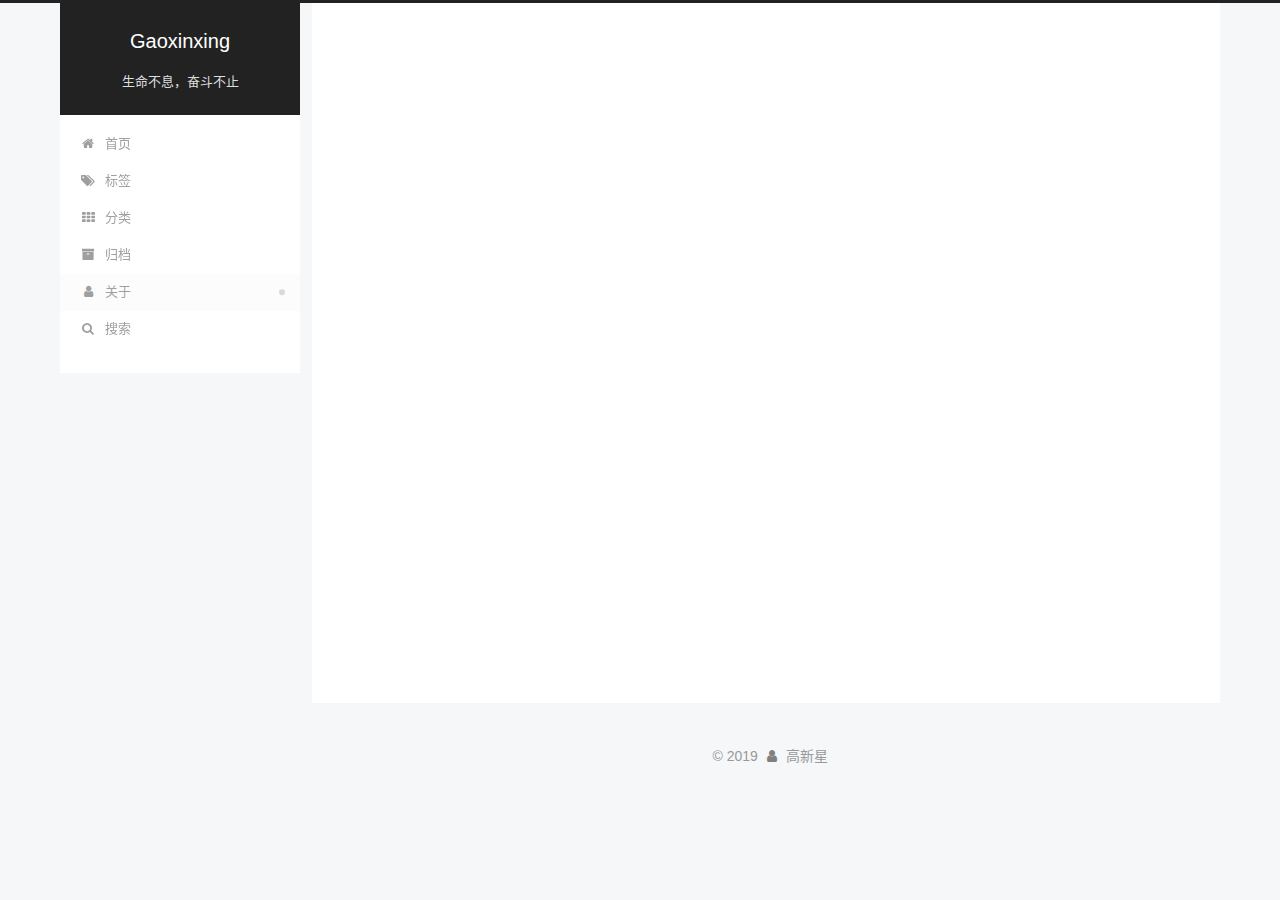
==== commit 55779ec9: "2019032602-修改about页面内容" ====
--- a/about/index.html
+++ b/about/index.html
@@ -105,14 +105,19 @@
 
 
 
-  <meta property="og:type" content="website">
-<meta property="og:title" content="about">
+  <meta name="description" content="​                                                              ​    “奔三”程序员一枚~~~">
+<meta property="og:type" content="website">
+<meta property="og:title" content="关于我">
 <meta property="og:url" content="http://yoursite.com/about/index.html">
 <meta property="og:site_name" content="Gaoxinxing">
+<meta property="og:description" content="​                                                              ​    “奔三”程序员一枚~~~">
 <meta property="og:locale" content="zh-CN">
-<meta property="og:updated_time" content="2019-03-26T15:11:50.936Z">
+<meta property="og:image" content="http://yoursite.com/about/gaoxinxing.png">
+<meta property="og:updated_time" content="2019-03-26T16:12:06.417Z">
 <meta name="twitter:card" content="summary">
-<meta name="twitter:title" content="about">
+<meta name="twitter:title" content="关于我">
+<meta name="twitter:description" content="​                                                              ​    “奔三”程序员一枚~~~">
+<meta name="twitter:image" content="http://yoursite.com/about/gaoxinxing.png">
 
 
   
@@ -133,7 +138,7 @@
   };
 </script>
 
-  <title>about | Gaoxinxing</title>
+  <title>关于我 | Gaoxinxing</title>
   
 
 
@@ -395,7 +400,7 @@
     <div class="post-block page">
       <header class="post-header">
 
-<h1 class="post-title" itemprop="name headline">about
+<h1 class="post-title" itemprop="name headline">关于我
 
 </h1>
 
@@ -415,7 +420,9 @@
       <div class="post-body">
         
         
-          
+          <p>​                                                             <img src="gaoxinxing.png" alt="gaoxinxing"></p>
+<p>​    “奔三”程序员一枚~~~</p>
+
         
       </div>
       
